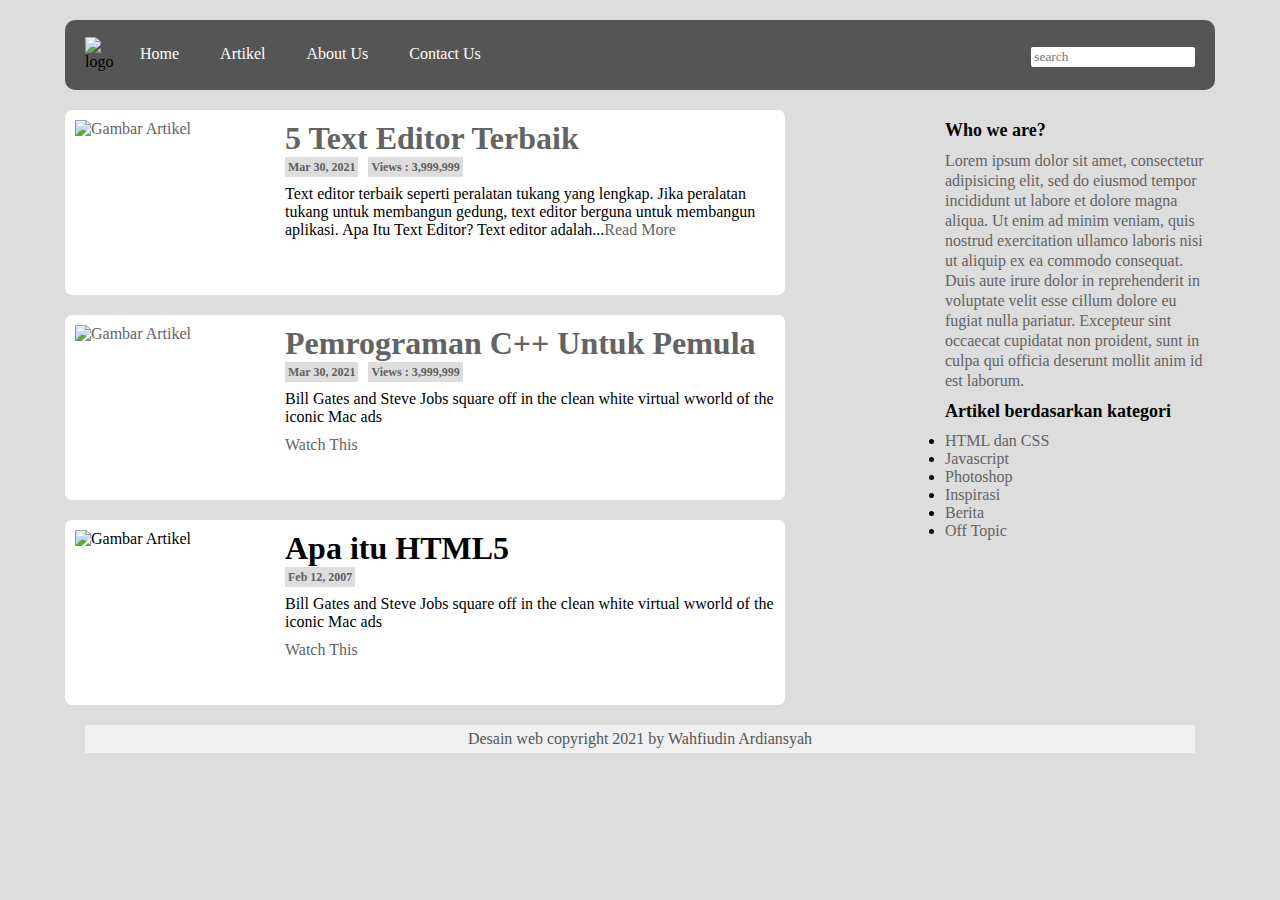
==== index.html @ 87b21876 "Template web design" ====
<!DOCTYPE html>
<html>
<head>
	<title>Nulis Kode</title>
	<link rel="stylesheet" href="style.css">
</head>
<body>
	<div id="wrapper">
		<header>
			<img src="images/logo-web.png" alt="logo">
			<ul id="menu-utama">
				<li><a href="index.html">Home</a></li>
				<li><a href="">Artikel</a></li>
				<li><a href="">About Us</a></li>
				<li><a href="">Contact Us</a></li>
			</ul>
			<form>
				<input type="text" name="search" placeholder=" search" />
			</form>
		</header><!-- Penutup div header-->
		<div id="daftar-artikel">
			<article>
				<a href="text-editor.html"><img src="images/gambar-artikel.jpg" alt="Gambar Artikel"></a>
				<a href="text-editor.html"><h1>5 Text Editor Terbaik</h1></a>
				<b>Mar 30, 2021</b><b>Views : 3,999,999</b>
				<p>Text editor terbaik seperti peralatan tukang yang lengkap. Jika peralatan tukang untuk membangun gedung, text editor berguna untuk membangun aplikasi. Apa Itu Text Editor? Text editor adalah...<a href="text-editor.html">Read More</a></p>
			</article><!-- Penutup div artikel-->
			<article>
				<a href="pemrograman.html"><img src="images/gambar-artikel.jpg" alt="Gambar Artikel"></a>
				<a href="pemrograman.html"><h1>Pemrograman C++ Untuk Pemula</h1></a>
				<b>Mar 30, 2021</b><b>Views : 3,999,999</b>
				<p>Bill Gates and Steve Jobs square off in the clean white virtual wworld of the iconic Mac ads</p>
				<a href="">Watch This</a>
			</article><!-- Penutup div artikel-->
			<article>
				<img src="images/gambar-artikel.jpg" alt="Gambar Artikel">
				<h1>Apa itu HTML5</h1>
				<b>Feb 12, 2007</b>
				<p>Bill Gates and Steve Jobs square off in the clean white virtual wworld of the iconic Mac ads</p>
				<a href="">Watch This</a>
			</article><!-- Penutup div artikel-->
		</div><!-- Penutup div daftar artikel-->
		<aside>
			<h2>Who we are?</h2>
			<p>Lorem ipsum dolor sit amet, consectetur adipisicing elit, sed do eiusmod
			tempor incididunt ut labore et dolore magna aliqua. Ut enim ad minim veniam,
			quis nostrud exercitation ullamco laboris nisi ut aliquip ex ea commodo
			consequat. Duis aute irure dolor in reprehenderit in voluptate velit esse
			cillum dolore eu fugiat nulla pariatur. Excepteur sint occaecat cupidatat non
			proident, sunt in culpa qui officia deserunt mollit anim id est laborum.</p>
			<h2>Artikel berdasarkan kategori</h2>
			<ul>
				<li><a href="">HTML dan CSS</a></li>
				<li><a href="">Javascript</a></li>
				<li><a href="">Photoshop</a></li>
				<li><a href="">Inspirasi</a></li>
				<li><a href="">Berita</a></li>
				<li><a href="">Off Topic</a></li>
			</ul>
		</aside><!-- Penutup div sidebar-->
		<footer>
			<p>Desain web copyright 2021 by Wahfiudin Ardiansyah</p>
		</footer>
	</div><!-- Penutup div wrapper-->
</body>
</html>
---- style.css ----
*{
	margin: 0;
	padding: 0;
	font-family: segoe ui;
}

body{
	background-color: #DDDDDD;
}

#wrapper{
	width: 1150px;
	margin: 0 auto;
	overflow: hidden;
}

header{
	background: #555;
	height: 70px;
	width: 100%;
	margin: 20px 0;
	overflow: hidden;
	border-radius: 10px;
}

header img{
	width: 	35px;
	height: 35px;
	margin-top: 17px;
	margin-left: 20px;
	float: left;
}

#menu-utama{
	list-style: none;
	margin-top: 17px;
}

#menu-utama li{
	float: left;
	padding: 8px 20px;
	border-right: 1px solid #555555;
}

#menu-utama li a{
	color: #ffffff;
	text-decoration: none;
}

#menu-utama a:hover{
	color: #DDDDDD;
}

header form{
	float: right;
	margin-top: 7px
	margin-right: 10px;
}

header form input{
	border: none;
	height: 20px;
	margin-right: 20px;
	margin-top: 10px;
	border-radius: 2px;
}

#daftar-artikel{
	width: 470;
	float: left;
}

article{
	background:#ffffff;
	padding: 10px;
	margin-bottom: 20px;
	overflow: hidden;
	border-radius: 7px;
}

article img{
	float: left;
	margin-right: 10px;
	width: 200px;
	height: 165px;
}

article b{
	color: #616060;
	background: #DDDDDD;
	padding: 3px;
	font-size: 12px;
	font-weight: bold;
	margin-right: 10px;
}

article p{
	margin: 10px 0;
	max-width: 700px;
}

article a{
	color: #636363;
	text-decoration: none;
}

article a:hover{
	color: blue;
}

aside{
	width: 270px;
	float: right;
}

aside h2{
	font-size: 18px;
	margin: 10px 0;
}

aside p{
	line-height: 20px;
	color: #636363;
}

aside ul li a{
	color: #636363;
	text-decoration: none;
}

footer{
	clear: both;
	margin: 20px;
	text-align: center;
	background-color: #f0f0f0;
	padding: 5px;
	color: #555555;
}
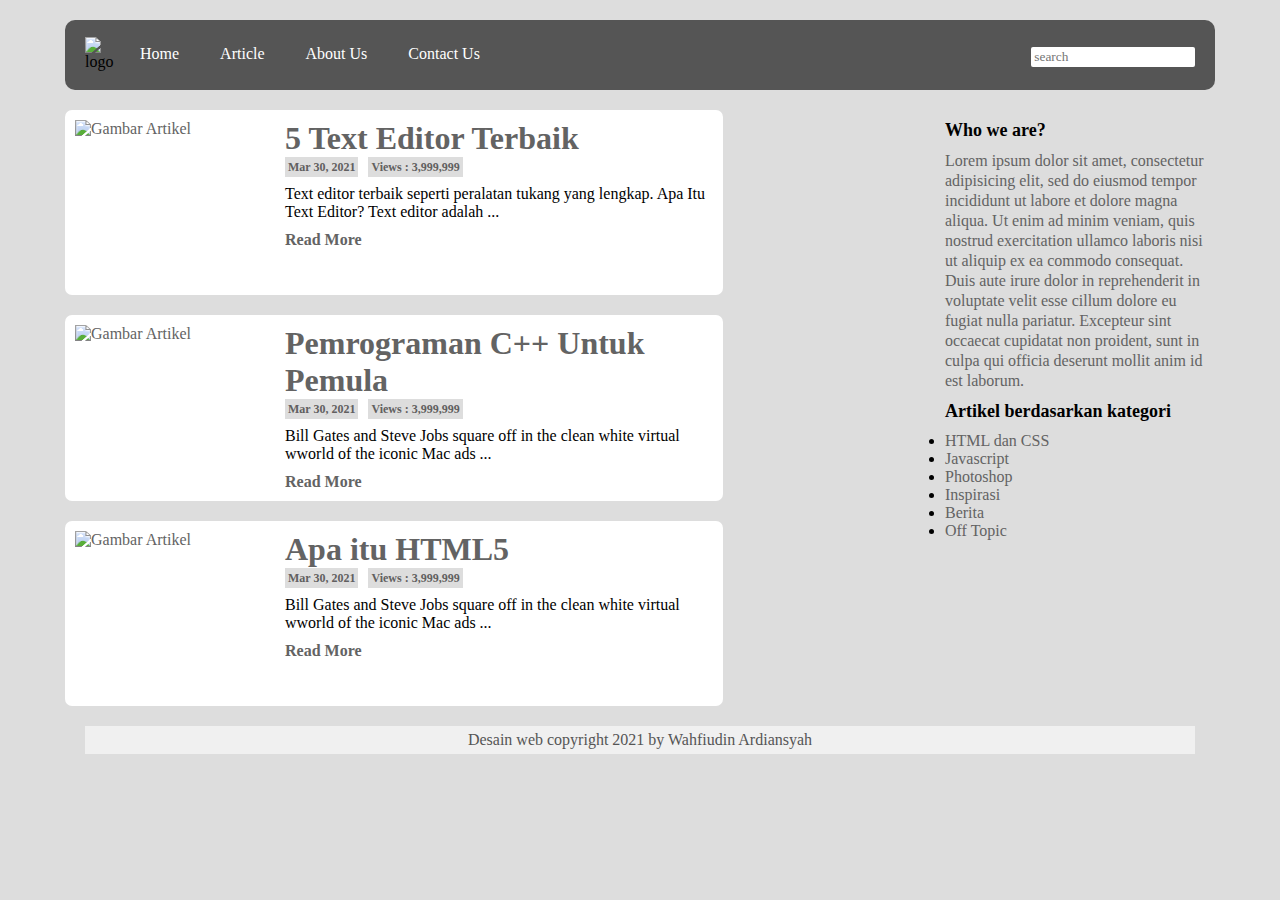
==== commit 588165a0: "Update index.html" ====
--- a/index.html
+++ b/index.html
@@ -1,7 +1,7 @@
 <!DOCTYPE html>
 <html>
 <head>
-	<title>Nulis Kode</title>
+	<title>Home - Nulis Kode</title>
 	<link rel="stylesheet" href="style.css">
 </head>
 <body>
@@ -10,9 +10,9 @@
 			<img src="images/logo-web.png" alt="logo">
 			<ul id="menu-utama">
 				<li><a href="index.html">Home</a></li>
-				<li><a href="">Artikel</a></li>
-				<li><a href="">About Us</a></li>
-				<li><a href="">Contact Us</a></li>
+				<li><a href="artikel.html">Article</a></li>
+				<li><a href="about.html">About Us</a></li>
+				<li><a href="contact.html">Contact Us</a></li>
 			</ul>
 			<form>
 				<input type="text" name="search" placeholder=" search" />
@@ -23,21 +23,22 @@
 				<a href="text-editor.html"><img src="images/gambar-artikel.jpg" alt="Gambar Artikel"></a>
 				<a href="text-editor.html"><h1>5 Text Editor Terbaik</h1></a>
 				<b>Mar 30, 2021</b><b>Views : 3,999,999</b>
-				<p>Text editor terbaik seperti peralatan tukang yang lengkap. Jika peralatan tukang untuk membangun gedung, text editor berguna untuk membangun aplikasi. Apa Itu Text Editor? Text editor adalah...<a href="text-editor.html">Read More</a></p>
+				<p>Text editor terbaik seperti peralatan tukang yang lengkap. Apa Itu Text Editor? Text editor adalah ... </p>
+				<strong><a href="text-editor.html">Read More</a></strong>
 			</article><!-- Penutup div artikel-->
 			<article>
 				<a href="pemrograman.html"><img src="images/gambar-artikel.jpg" alt="Gambar Artikel"></a>
 				<a href="pemrograman.html"><h1>Pemrograman C++ Untuk Pemula</h1></a>
 				<b>Mar 30, 2021</b><b>Views : 3,999,999</b>
-				<p>Bill Gates and Steve Jobs square off in the clean white virtual wworld of the iconic Mac ads</p>
-				<a href="">Watch This</a>
+				<p>Bill Gates and Steve Jobs square off in the clean white virtual wworld of the iconic Mac ads ... </p>
+				<strong><a href="pemrograman.html">Read More</a></strong>
 			</article><!-- Penutup div artikel-->
 			<article>
-				<img src="images/gambar-artikel.jpg" alt="Gambar Artikel">
-				<h1>Apa itu HTML5</h1>
-				<b>Feb 12, 2007</b>
-				<p>Bill Gates and Steve Jobs square off in the clean white virtual wworld of the iconic Mac ads</p>
-				<a href="">Watch This</a>
+				<a href="apaHTML5.html"><img src="images/gambar-artikel.jpg" alt="Gambar Artikel"></a>
+				<a href="apaHTML5.html"><h1>Apa itu HTML5</h1></a>
+				<b>Mar 30, 2021</b><b>Views : 3,999,999</b>
+				<p>Bill Gates and Steve Jobs square off in the clean white virtual wworld of the iconic Mac ads ... </p>
+				<strong><a href="apaHTML5.html">Read More</a></strong>
 			</article><!-- Penutup div artikel-->
 		</div><!-- Penutup div daftar artikel-->
 		<aside>
@@ -63,4 +64,4 @@
 		</footer>
 	</div><!-- Penutup div wrapper-->
 </body>
-</html>+</html>
